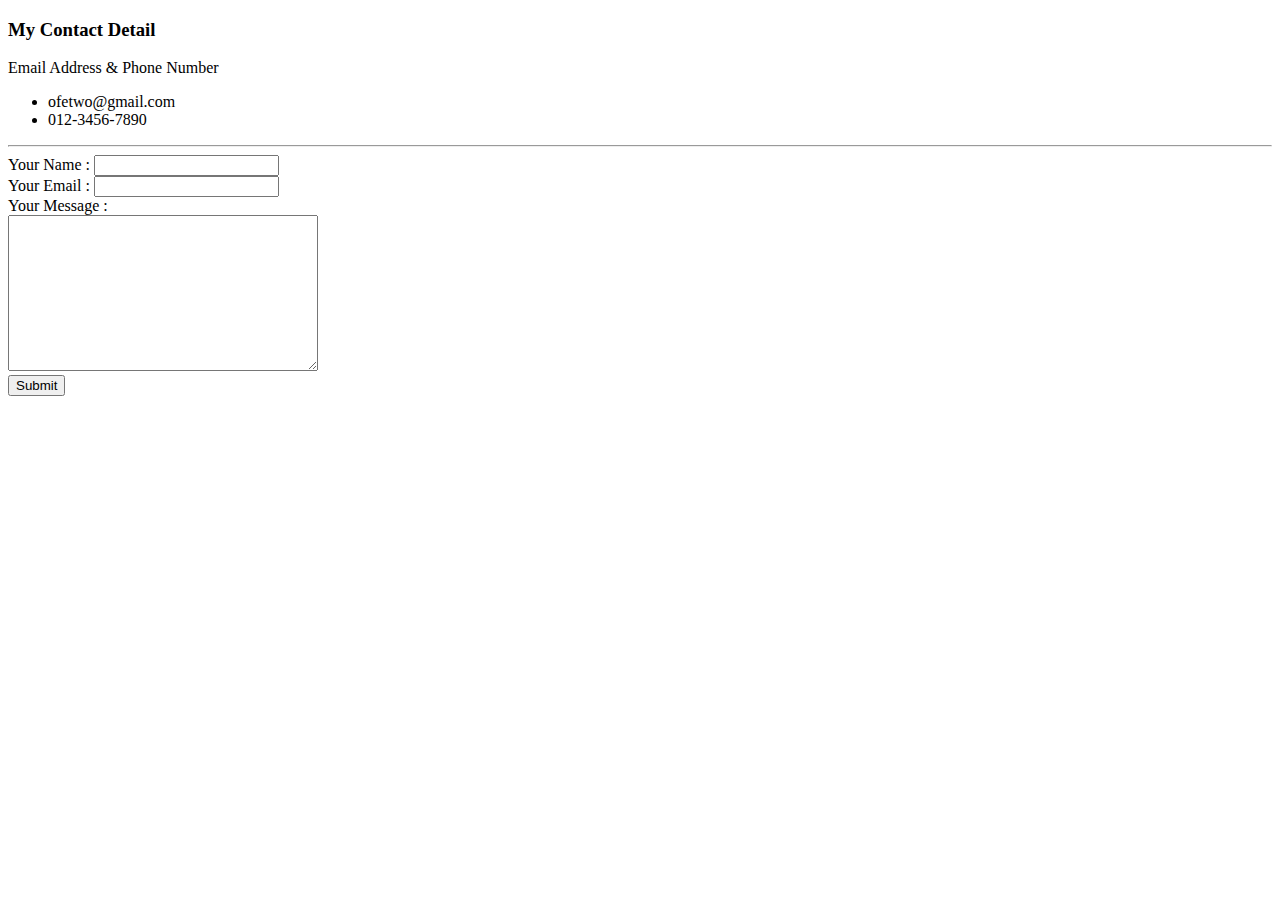
==== contact-me.html @ 7352a7f9 "Add initial cv website files" ====
<!DOCTYPE html>
<html lang="en" dir="ltr">

<head>
  <meta charset="utf-8">
  <meta name="description" content="this site is personal site to communicate other people.">
  <meta name="keywords" content="computer science, data science, software engineer, data scientist, web & app developer, entrepreneur, coding">
  <meta name="author" content="youngcheol lee">
  <meta name="viewport" content="width=device-width, initial-scale=1.0">
  <title>😀Contact Me</title>
</head>

<body>
  <h3>My Contact Detail</h3>
  <p>Email Address & Phone Number</p>
  <ul>
    <li>ofetwo@gmail.com</li>
    <li>012-3456-7890</li>
  </ul>

  <hr>

  <form action="mailto:info@londonappbrewery.com" method="post" enctype="text/plain">
    <label>Your Name :</label>
    <input type="text" name="yourName" value=""> <br>
    <label>Your Email :</label>
    <input type="email" name="yourEmail" value=""> <br>
    <label>Your Message :</label> <br>
    <textarea name="yourMessage" rows="10" cols="36"></textarea> <br>
    <input type="submit" name="" value="Submit">
  </form>
  <!-- All Input Types: https://developer.mozilla.org/en-US/docs/Web/HTML/Element/input#%3Cinput%3E_types
    <input type="button"> <br>
    <input type="checkbox"> <br>
    <input type="color"> <br>
    <input type="date"> <br>
    <input type="datetime"> <br> : Not Used
    <input type="datetime-local"> <br>
    <input type="email"> <br>
    <input type="file"> <br>
    <input type="hidden"> <br>
    <input type="image"> <br>
    <input type="month"> <br>
    <input type="number"> <br>
    <input type="password"> <br>
    <input type="radio"> <br>
    <input type="range"> <br>
    <input type="reset"> <br>
    <input type="search"> <br>
    <input type="submit"> <br>
    <input type="tel"> <br>
    <input type="text"> <br>
    <input type="time"> <br>
    <input type="url"> <br>
    <input type="week"> <br>
    -->

</body>

</html>
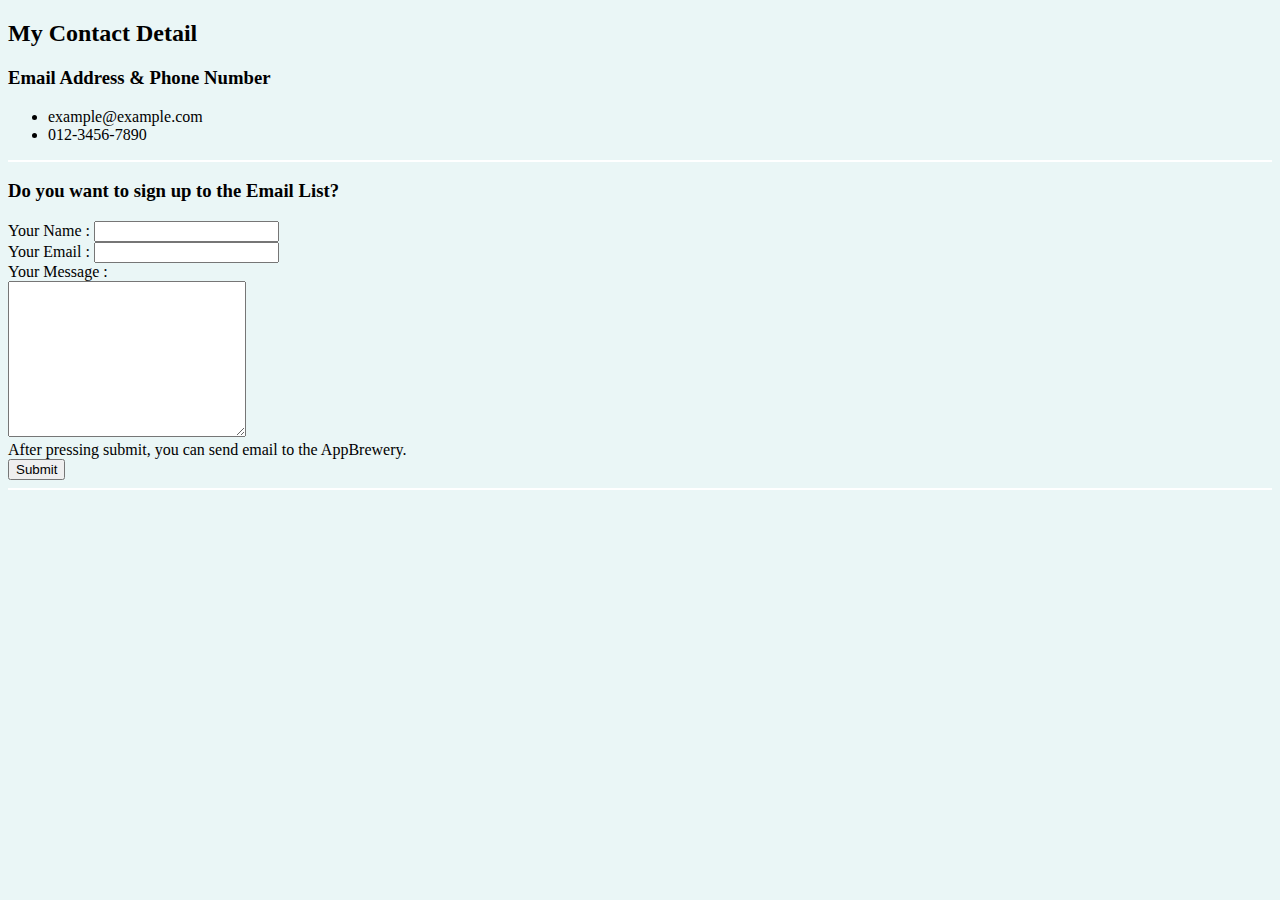
==== commit 3da5e2f7: "Renewal files" ====
--- a/contact-me.html
+++ b/contact-me.html
@@ -3,58 +3,49 @@
 
 <head>
   <meta charset="utf-8">
-  <meta name="description" content="this site is personal site to communicate other people.">
-  <meta name="keywords" content="computer science, data science, software engineer, data scientist, web & app developer, entrepreneur, coding">
-  <meta name="author" content="youngcheol lee">
+  <meta name="description" content="This is Charlie's first personal site.">
+  <meta name="keywords" content="web and mobile application development, data analysis">
+  <meta name="author" content="Charlie Lee">
   <meta name="viewport" content="width=device-width, initial-scale=1.0">
-  <title>😀Contact Me</title>
+  <style media="screen">
+    body {
+      background-color: #EAF6F6;
+    }
+
+    hr {
+      background-color: white;
+      border-style: none;
+      height: 2px;
+    }
+  </style>
+  <title>😄Contact Me</title>
 </head>
 
 <body>
-  <h3>My Contact Detail</h3>
-  <p>Email Address & Phone Number</p>
+  <h2>My Contact Detail</h2>
+  <h3>Email Address & Phone Number</h3>
   <ul>
-    <li>ofetwo@gmail.com</li>
+    <li>example@example.com</li>
     <li>012-3456-7890</li>
   </ul>
 
   <hr>
 
+  <h3>Do you want to sign up to the Email List?</h3>
+  <!-- action attribute="mailto:user@example.com" : open the application to email -->
   <form action="mailto:info@londonappbrewery.com" method="post" enctype="text/plain">
     <label>Your Name :</label>
     <input type="text" name="yourName" value=""> <br>
     <label>Your Email :</label>
     <input type="email" name="yourEmail" value=""> <br>
     <label>Your Message :</label> <br>
-    <textarea name="yourMessage" rows="10" cols="36"></textarea> <br>
-    <input type="submit" name="" value="Submit">
+    <textarea name="yourMessage" rows="10" cols="27"></textarea> <br>
+    After pressing submit, you can send email to the AppBrewery. <br>
+    <input type="submit" name="" value="Submit"> <br>
   </form>
-  <!-- All Input Types: https://developer.mozilla.org/en-US/docs/Web/HTML/Element/input#%3Cinput%3E_types
-    <input type="button"> <br>
-    <input type="checkbox"> <br>
-    <input type="color"> <br>
-    <input type="date"> <br>
-    <input type="datetime"> <br> : Not Used
-    <input type="datetime-local"> <br>
-    <input type="email"> <br>
-    <input type="file"> <br>
-    <input type="hidden"> <br>
-    <input type="image"> <br>
-    <input type="month"> <br>
-    <input type="number"> <br>
-    <input type="password"> <br>
-    <input type="radio"> <br>
-    <input type="range"> <br>
-    <input type="reset"> <br>
-    <input type="search"> <br>
-    <input type="submit"> <br>
-    <input type="tel"> <br>
-    <input type="text"> <br>
-    <input type="time"> <br>
-    <input type="url"> <br>
-    <input type="week"> <br>
-    -->
+
+  <hr>
 
 </body>
 
-</html>+</html>
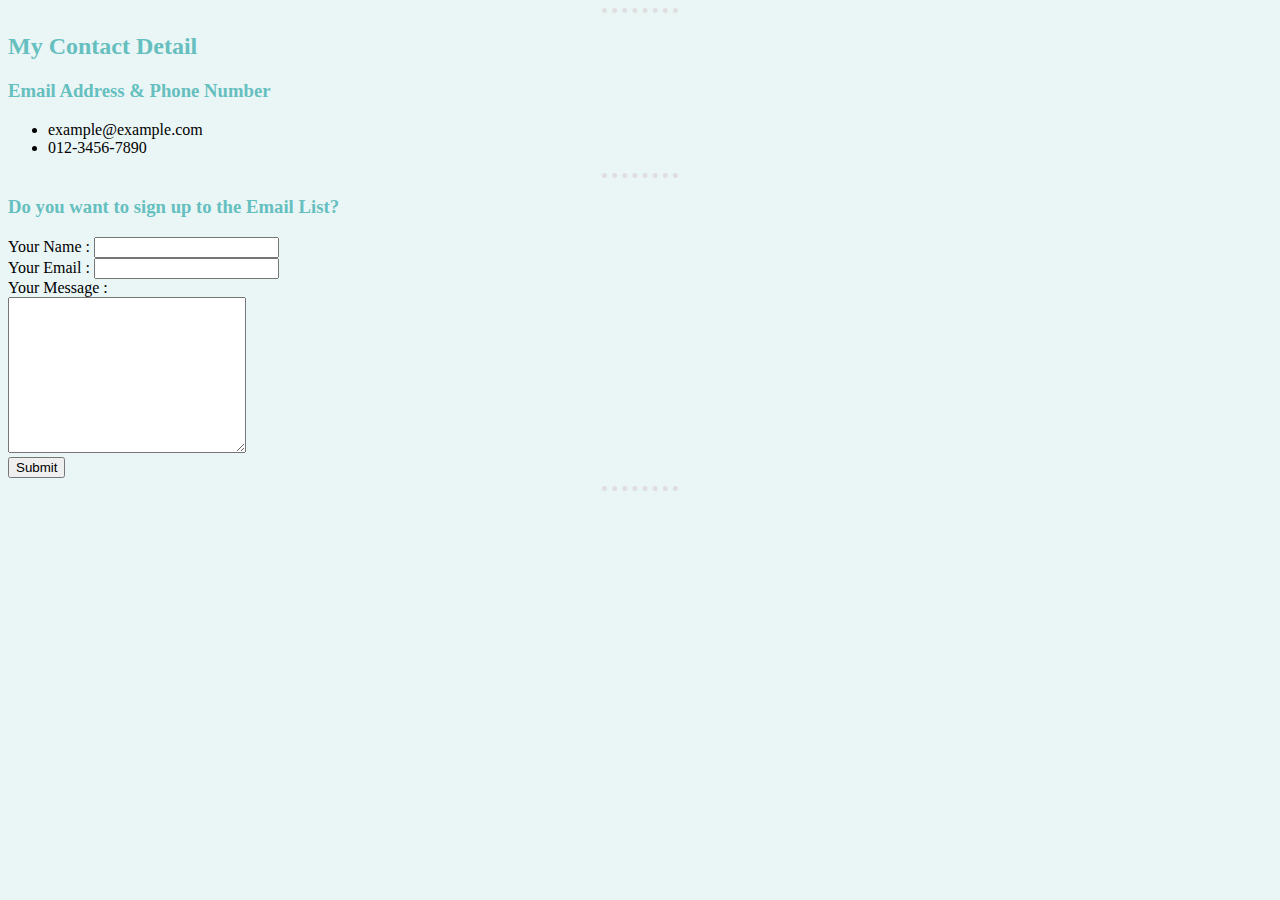
==== commit 1dc17308: "Update files" ====
--- a/contact-me.html
+++ b/contact-me.html
@@ -7,21 +7,14 @@
   <meta name="keywords" content="web and mobile application development, data analysis">
   <meta name="author" content="Charlie Lee">
   <meta name="viewport" content="width=device-width, initial-scale=1.0">
-  <style media="screen">
-    body {
-      background-color: #EAF6F6;
-    }
-
-    hr {
-      background-color: white;
-      border-style: none;
-      height: 2px;
-    }
-  </style>
+  <link rel="stylesheet" href="css/styles.css">
   <title>😄Contact Me</title>
 </head>
 
 <body>
+
+  <hr>
+  
   <h2>My Contact Detail</h2>
   <h3>Email Address & Phone Number</h3>
   <ul>
@@ -40,7 +33,6 @@
     <input type="email" name="yourEmail" value=""> <br>
     <label>Your Message :</label> <br>
     <textarea name="yourMessage" rows="10" cols="27"></textarea> <br>
-    After pressing submit, you can send email to the AppBrewery. <br>
     <input type="submit" name="" value="Submit"> <br>
   </form>
 
--- a/css/styles.css
+++ b/css/styles.css
@@ -0,0 +1,33 @@
+/* browser's CSS default values : example
+  hr {
+    display: block;
+    margin-top: 0.5em;
+    margin-bottom: 0.5em;
+    margin-left: auto;
+    margin-right: auto;
+    border-style: inset;
+    border-width: 1px;
+      }
+  https://www.w3schools.com/cssref/css_default_values.asp */
+body {
+  /* selecting from https://colorhunt.co/ */
+  /* property : value */
+  background-color: #EAF6F6;
+}
+
+hr {
+  /* 1. first configuration */
+  /* background-color: white;
+  border-style: none;
+  height: 3px; */
+  /* 2. clone this website's hr -> http://seanhalpin.io/ */
+  border-color: #e0dede;
+  border-style: none;
+  border-top-style: dotted;
+  border-width: 5px;
+  width: 6%;
+}
+
+h1, h2, h3{
+  color: #66BFBF ;
+}
